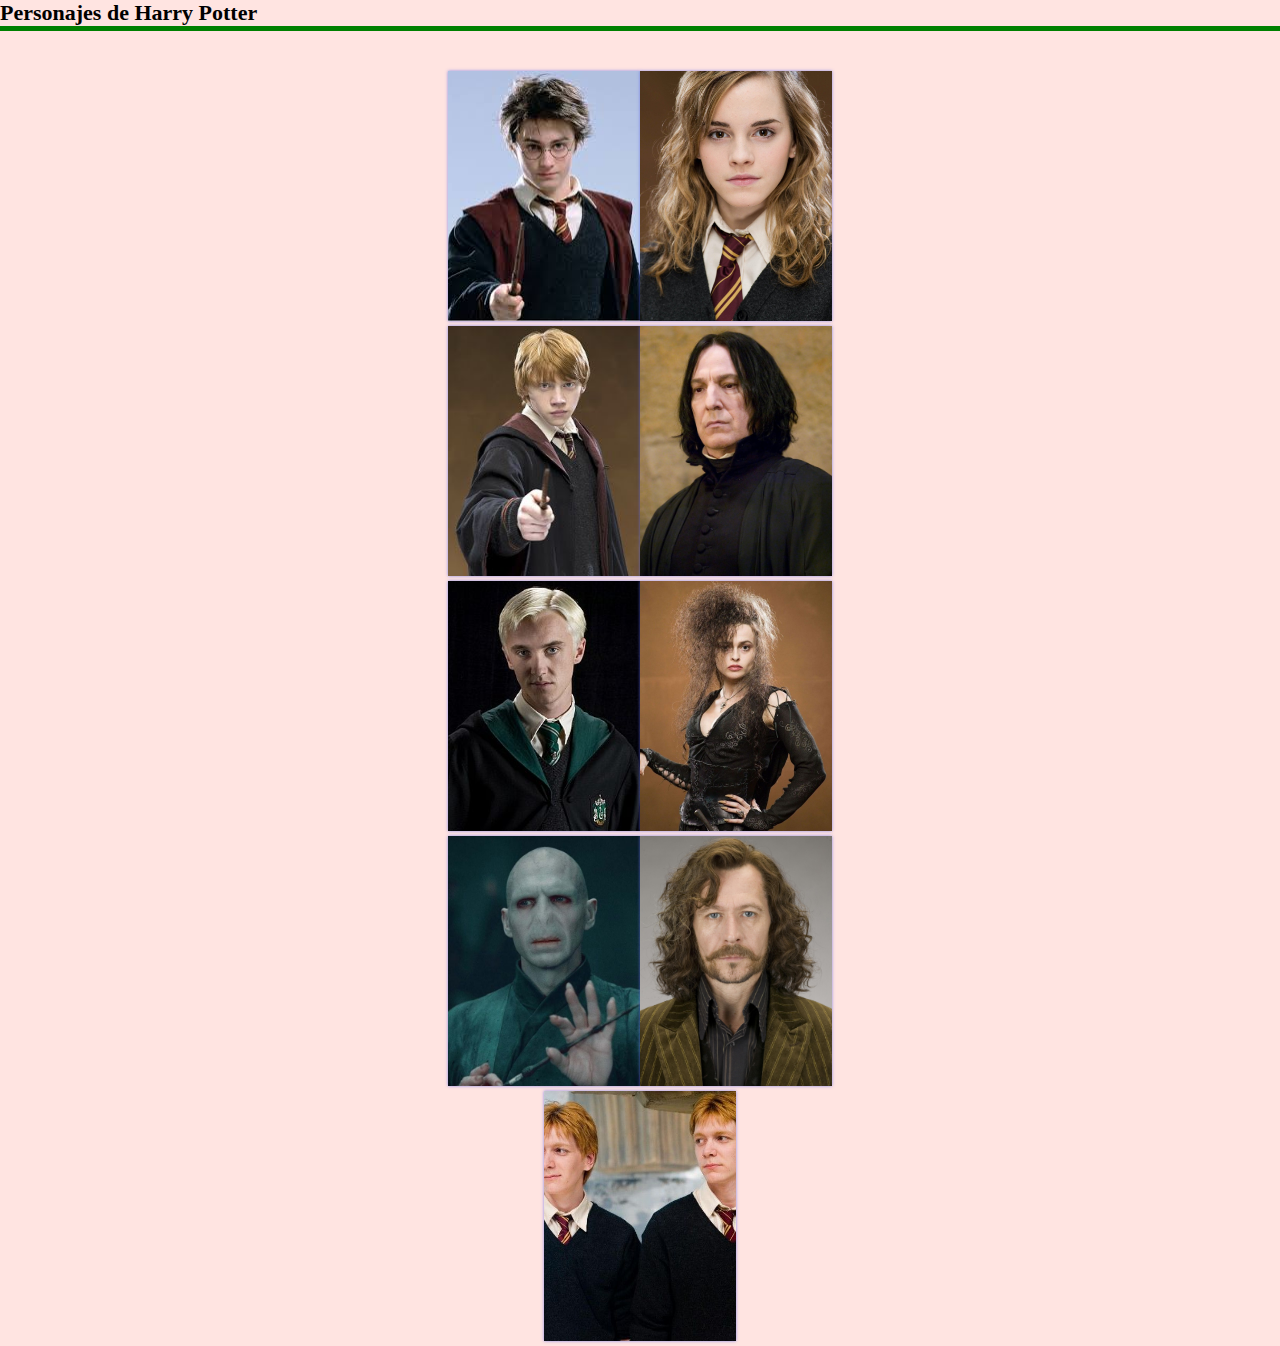
==== index.html @ 4594e4ed "hola" ====
<!DOCTYPE html>
<html lang="en">

<head>
    <meta charset="UTF-8">
    <meta name="viewport" content="width=device-width, initial-scale=1.0">
    <link rel="stylesheet" href="style.css">
    <title>Galeria Overlay ASIR</title>
</head>

<body>
    <!--Contenedor principal de mi página web-->
    <div class="galeria">
        <h1>Personajes de Harry Potter</h1>
        <!--hace referencia a una línea divisoria entre el titulo y las imagenes-->
        <div class="linea"></div>
        <!--contenedor de imagenes de mi web-->
        <div class="contenedor-imagenes">
            <!--donde va a ir cada una de las imagenes con sus característica-->
            <div class="image">
                <img src="img/foto1.jfif" alt="">
                <!--capa para dar sensación de animación a mi imagen-->
                <div class="overlay">
                    <h2>Harry Potter</h2>
                </div>
            </div>
            <div class="image">
                <img src="img/foto2.jpg" alt="">
                <!--capa para dar sensación de animación a mi imagen-->
                <div class="overlay">
                    <h2>Hermione Granger</h2>
                </div>
            </div>
            <div class="image">
                <img src="img/foto3.jpg" alt="">
                <!--capa para dar sensación de animación a mi imagen-->
                <div class="overlay">
                    <h2>Ron Weasley</h2>
                </div>
            </div>
            <div class="image">
                <img src="img/foto4.jpg" alt="">
                <!--capa para dar sensación de animación a mi imagen-->
                <div class="overlay">
                    <h2>Severus Snape</h2>
                </div>
            </div>
            <div class="image">
                <img src="img/foto5.jpg" alt="">
                <!--capa para dar sensación de animación a mi imagen-->
                <div class="overlay">
                    <h2>Draco Malfoy</h2>
                </div>
            </div>
            <div class="image">
                <img src="img/foto6.jpg" alt="">
                <!--capa para dar sensación de animación a mi imagen-->
                <div class="overlay">
                    <h2>Bellatrix Lextrange</h2>
                </div>
            </div>
            <div class="image">
                <img src="img/foto7.jpg" alt="">
                <!--capa para dar sensación de animación a mi imagen-->
                <div class="overlay">
                    <h2>Voldemort</h2>
                </div>
            </div>
            <div class="image">
                <img src="img/foto8.jpg" alt="">
                <!--capa para dar sensación de animación a mi imagen-->
                <div class="overlay">
                    <h2>Sirius Black</h2>
                </div>
            </div>
            <div class="image">
                <img src="img/foto9.jpg" alt="">
                <!--capa para dar sensación de animación a mi imagen-->
                <div class="overlay">
                    <h2>Fred y George Weasley</h2>
                </div>
            </div>
        </div>
    </div>
</body>

</html>
---- style.css ----
*{
    margin:0px;
    padding:0px;
    box-sizing:border-box;
}
body{
    background-color: mistyrose;
}
.galeria {
    font-family: Verdana;
}
.linea {
    border-top: 5px solid green;
    margin-bottom: 40px;
}
.contenedor-imagenes{
    display: flex;
    width: 45%;
    margin: auto;
    justify-content: space-around;
    flex-wrap: wrap;
    border-radius: 3px;
}
.contenedor-imagenes .image{
    width: 32%;
    position: relative;
    height: 250px;
    margin-bottom: 5px;
    box-shadow: 0px 0px 3px 0px rgb(99, 108, 235, 0.75);
}
.image img{
    width: 100%;
    height: 100%;
    object-fit: cover;
}
.overlay{
    position: absolute;
    bottom: 0px;
    left: 0px;
    background: rgb(0, 118, 192, 0.781);
    height: 0px;
    width: 100%;
    overflow: hidden;
    transition: 0.5s ease;
}
.overlay h2{
    color: #fff;
    font-weight: 300px;
    position: absolute;
    top: 50%;
    left: 50%;
    text-align: center;
    transform: translate(-50%, -50%);
}
.image:hover .overlay{
    height: 100%;
    cursor: pointer;
}
@media screen and (max-width: 1000px){
    .contenedor-imagenes{
        width: 95%;
    }
}
@media screen and (max-width: 700px){
    .contenedor-imagenes{
        width: 50%;
    }
    .contenedor-imagenes .image{
        width:48%;
    }
}
@media screen and (max-width: 1500px){
    h1{
        font-size: 22px;
    }
    .contenedor-imagenes{
        width: 30%;
    }
    .contenedor-imagenes .image{
        width:50%;
    }
}
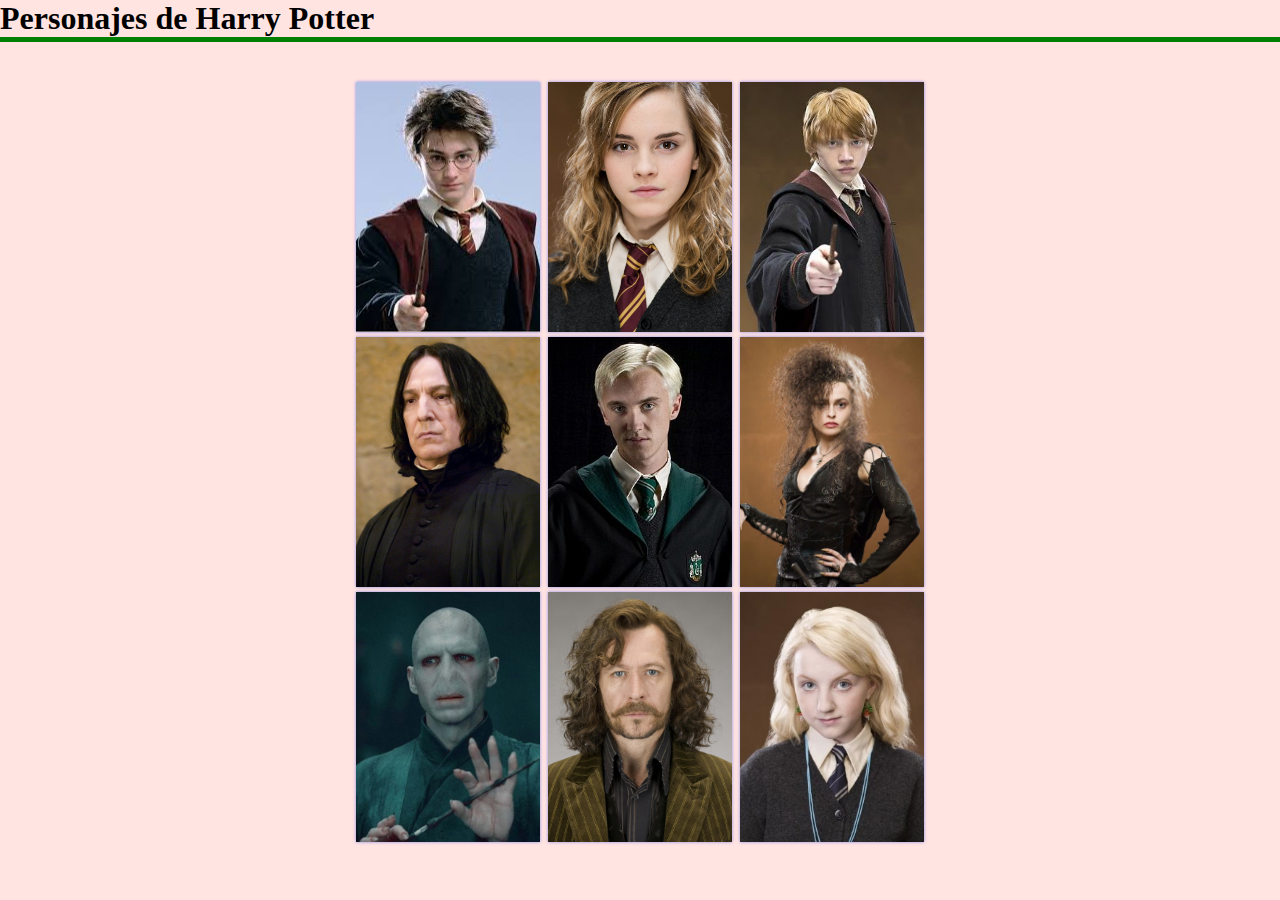
==== commit c694cf07: "luna" ====
--- a/index.html
+++ b/index.html
@@ -77,7 +77,7 @@
                 <img src="img/foto9.jpg" alt="">
                 <!--capa para dar sensación de animación a mi imagen-->
                 <div class="overlay">
-                    <h2>Fred y George Weasley</h2>
+                    <h2>Luna Lovegood</h2>
                 </div>
             </div>
         </div>
--- a/style.css
+++ b/style.css
@@ -63,21 +63,21 @@
 }
 @media screen and (max-width: 700px){
     .contenedor-imagenes{
-        width: 50%;
+        width: 90%;
     }
     .contenedor-imagenes .image{
         width:48%;
     }
 }
-@media screen and (max-width: 1500px){
+@media screen and (max-width: 450px){
     h1{
         font-size: 22px;
     }
     .contenedor-imagenes{
-        width: 30%;
+        width: 98%;
     }
     .contenedor-imagenes .image{
-        width:50%;
+        width:48%;
     }
 }
 
